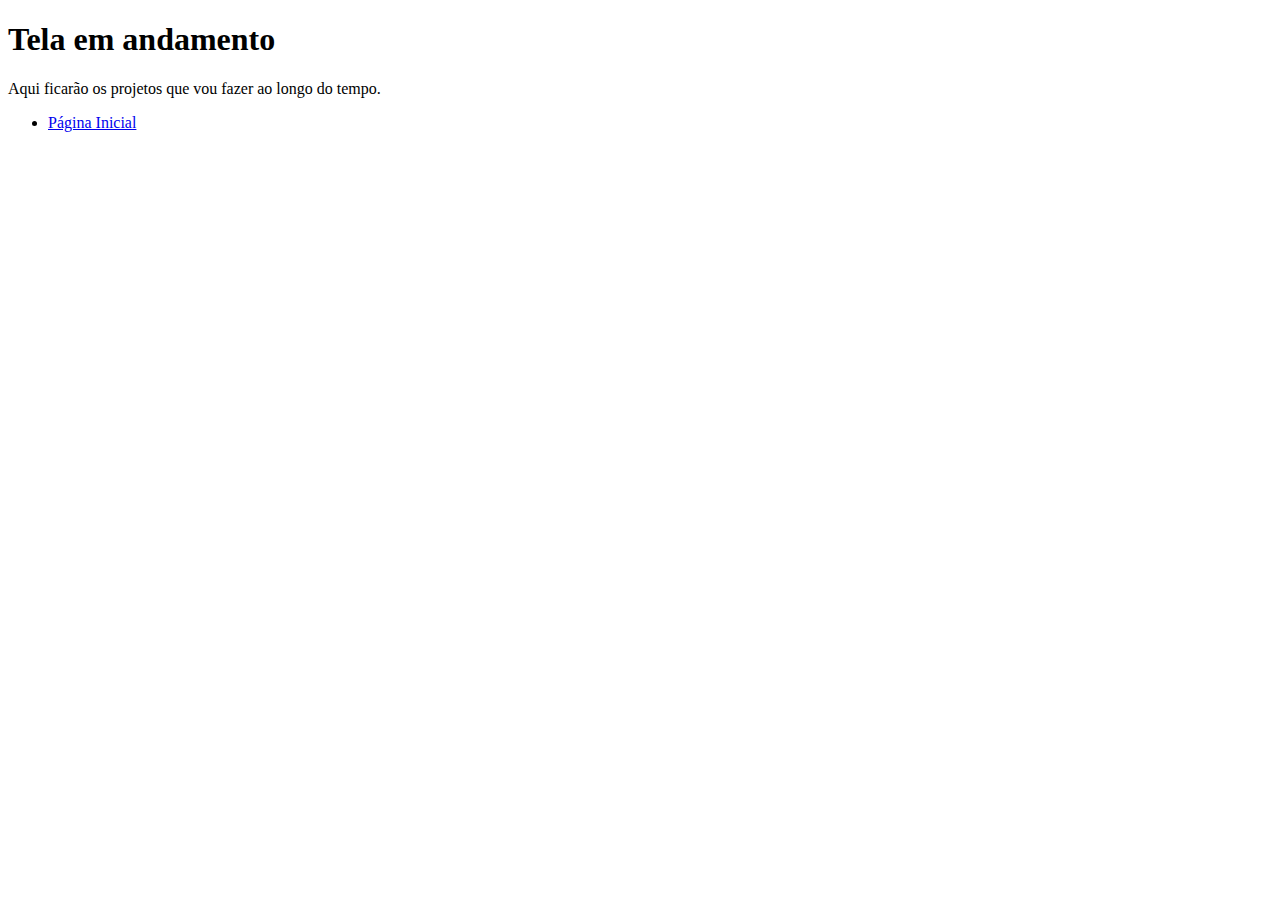
==== html/Projetos.html @ cfdb569a "Primeiro commit após reiniciar o repositório" ====
<!DOCTYPE html>
<html lang="en">
<head>
    <meta charset="UTF-8">
    <meta name="viewport" content="width=device-width, initial-scale=1.0">
    <title>Projetos</title>
    <link rel="stylesheet" href="../CSS/PrimeiroSite.css">
</head>
<body>
    <div class="pagpendente">
        <h1>Tela em andamento</h1>
        <p>
            Aqui ficarão os projetos que vou fazer ao longo do tempo.
        </p>
    </div>

    <nav >
        <ul class = "voltar">
            <li>
                <a class="linkbotao" href="../index.html">Página Inicial</a>
            </li>
        </ul>
    </nav>
    
    </body>
    </html>
    
    

</body>
</html>
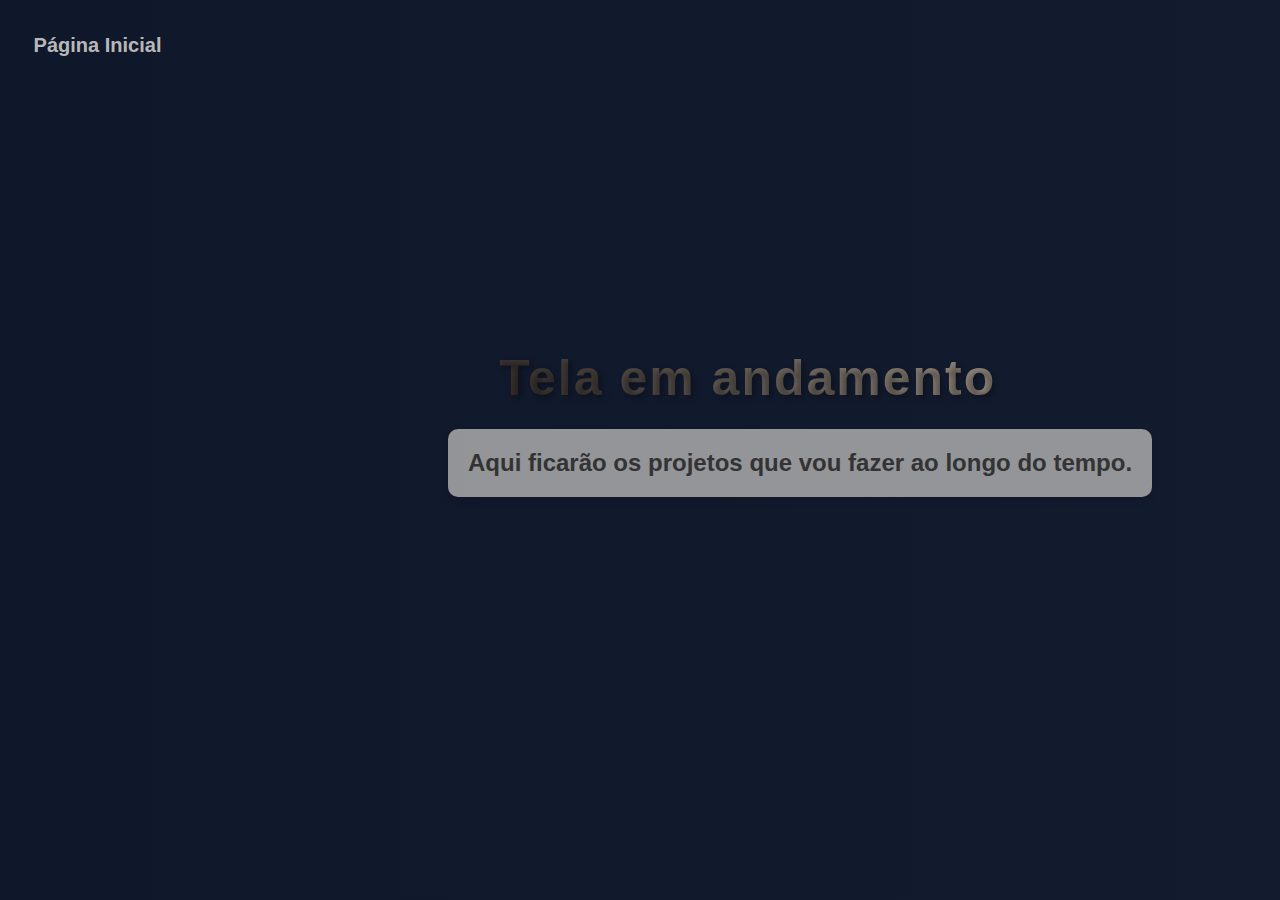
==== commit be93b07e: "Update Projetos.html" ====
--- a/html/Projetos.html
+++ b/html/Projetos.html
@@ -4,7 +4,7 @@
     <meta charset="UTF-8">
     <meta name="viewport" content="width=device-width, initial-scale=1.0">
     <title>Projetos</title>
-    <link rel="stylesheet" href="../CSS/PrimeiroSite.css">
+<link rel="stylesheet" href="../css/PrimeiroSite.css?v=2">
 </head>
 <body>
     <div class="pagpendente">
@@ -28,4 +28,4 @@
     
 
 </body>
-</html>+</html>
--- a/css/PrimeiroSite.css
+++ b/css/PrimeiroSite.css
@@ -0,0 +1,330 @@
+body {
+    /* Define um gradiente de fundo da esquerda para a direita com as cores #0f172a e #1e293b */
+    background: linear-gradient(to right, #0f172a, #1e293b);
+    /* Define a família da fonte como 'Poppins', com Arial e sans-serif como fallback */
+    font-family: 'Poppins', Arial, sans-serif;
+    /* Define a cor do texto como #e2e8f0 */
+    color: #e2e8f0;
+}
+
+h1 { /* Título principal*/
+    /* Define o peso da fonte como negrito */
+    font-weight: bold;
+    /* Define o tamanho da fonte como 50px */
+    font-size: 80px;
+    /* Herda o estilo da fonte do elemento pai */
+    font-style: inherit;
+    /* Alinha o texto à esquerda */
+    text-align:left;
+    /* Define o posicionamento como absoluto */
+    position: absolute;
+    /* Define a posição vertical como 12% da altura do elemento pai */
+    top: 12%;
+    /* Define a posição horizontal como 9.8% da largura do elemento pai */
+    left: 9.64%;
+}
+
+h2 { /*sub titulo*/
+    /* Define o tamanho da fonte como 20px */
+    font-size: 20px;
+    /* Herda o estilo da fonte do elemento pai */
+    font-style: inherit;
+    /* Define a cor do texto como #e2e8f0 */
+    color: #e2e8f0;
+    /* Alinha o texto à esquerda */
+    text-align:left;
+    /* Define o posicionamento como absoluto */
+    position: absolute;
+    /* Define a posição vertical como 21% da altura do elemento pai */
+    top: 21%;
+    /* Define a posição horizontal como 9.8% da largura do elemento pai */
+    left: 9.8%;
+}
+
+.center {
+    /* Define a altura da linha como 0.5 */
+    line-height: 0.5;
+}
+
+
+.center p{
+    /* Herda o estilo da fonte do elemento pai */
+    font-style: inherit;
+    /* Define o posicionamento como absoluto */
+    position: absolute;
+    /* Define a posição vertical como 25% da altura do elemento pai */
+    top: 25%;
+    /* Define a posição horizontal como 9.8% da largura do elemento pai */
+    left: 9.8%;
+    /* Define a altura da linha como 1.4 */
+    line-height: 1.4;
+    /* Define a cor do texto como #7a7a7a */
+    color: #7a7a7a;
+}
+
+.subpaginas{ /* Sub páginas */
+    /* Remove os marcadores de lista */
+    list-style-type: none;
+    /* Define o espaçamento interno como 20px em cima e embaixo e 50px nas laterais */
+    padding: 20px 50px;
+    /* Define o posicionamento como absoluto */
+    position: absolute;
+    /* Define a posição vertical como 45% da altura do elemento pai */
+    top: 45%;
+    /* Define a posição horizontal como 9.8% da largura do elemento pai */
+    left: 9.8%;
+    /* Define a altura da linha como 2.5 */
+    line-height:2.5;
+}
+
+.subpagina { /*links das sub páginas*/
+    /* Herda o estilo da fonte do elemento pai */
+    font-style: inherit;
+    /* Define o peso da fonte como negrito */
+    font-weight: bold ;
+    /* Define a cor do texto como #7a7a7a */
+    color: #b8b8b8;
+    /* Remove o sublinhado do texto */
+    text-decoration: none;
+    /* Define o tamanho da fonte como 20px */
+    font-size: 22px;
+    /* Define o espaçamento interno como 10px em cima e embaixo e 20px nas laterais */
+    padding: 10px 20px;
+}
+
+.subpagina:hover { /*efeito de hover nos links das sub páginas*/
+    /* Define a cor do texto como rgb(0, 217, 255) quando o mouse passa por cima */
+    color: rgb(0, 217, 255);
+    /* Remove o sublinhado do texto */
+    text-decoration: none;
+    /* Define o espaçamento interno como 20px em cima e embaixo e 30px nas laterais quando o mouse passa por cima */
+    padding: 20px 30px;
+}
+
+.textomim { /*texto sobre mim*/
+    /* Define o tamanho da fonte como 20px */
+    font-size: 23.5px;
+    /* Herda o estilo da fonte do elemento pai */
+    font-style: inherit;
+    /* Define a cor do texto como #9097a8 */
+    color: #9097a8;
+    /* Alinha o texto à esquerda */
+    text-align: justify;
+    /* Define o posicionamento como absoluto */
+    width: 40%;
+    position: absolute;
+    /* Define a posição vertical como 16% da altura do elemento pai */
+    top: 16%;
+    /* Define a posição horizontal como 50% da largura do elemento pai */
+    left: 50%;
+    /* Define a altura da linha como 1.5 */
+    line-height: 1.5;
+}
+
+footer img { /*imagens das redes sociais */
+    /* Define a largura da imagem como 40px */
+    width: 40px;
+    /* Define a altura da imagem como 40px */
+    height: 40px;
+    /* Inverte as cores da imagem */
+    filter: invert();
+    /* Define o posicionamento como relativo */
+    position: relative;
+    /* Define a opacidade como 0 */;
+    opacity: 20;
+    /* Adiciona uma transição de 0.5s para a propriedade opacity */
+    transition: opacity 0.5s;
+    
+}
+
+footer img:hover{
+    /* Define a opacidade como 1 quando o mouse passa por cima */
+    opacity: 0.5;
+    
+}
+
+footer { /*todo o rodapé*/
+    /* Define o display como flex */
+    display: flex;
+    /* Centraliza o conteúdo horizontalmente */
+    justify-content: center;
+    /* Define o posicionamento como absoluto */
+    position: absolute;
+    /* Define a posição vertical como 90% da altura do elemento pai */
+    top: 90%;
+    /* Define a posição horizontal como 9% da largura do elemento pai */
+    left: 9%;
+}
+
+.nomeredessociais {/*texto das imagens do rodapé*/
+    /* Centraliza o texto horizontalmente */
+    text-align: center;
+    /* Define a altura da linha como 0% */
+    line-height: 0%;
+    /* Define a largura como 100px */
+    width: 100px;
+    /* Define a cor do texto como rgb(247, 247, 247) */
+    color: rgb(247, 247, 247);
+    /* Remove os marcadores de lista */
+    list-style-type: none;
+    /* Remove o sublinhado do texto */
+    text-decoration: none;
+}
+
+.container {
+    /* Define o espaçamento interno como 50px nas laterais (erro de sintaxe) */
+    padding: px 50px;
+}
+
+.imagem-sub img { /*imagem das sub páginas*/ 
+    /* Define a largura da imagem como 300px */
+    width: 300px;
+    /* Define a altura da imagem como 300px */
+    height: 300px;
+    /* Define o posicionamento como absoluto */
+    position: absolute;
+    /* Define a posição vertical como 19% da altura do elemento pai */
+    top: 19%;
+    /* Define a posição horizontal como 9.8% da largura do elemento pai */
+    left: 9.8%;
+    /* Cria um círculo */
+    border-radius: 50%;
+    /* Define uma borda sólida de 5px com a cor #e2e8f0 */
+    border: 5px solid #e2e8f0;
+}
+
+
+.pagpendente h1 { 
+    position: absolute;
+    left: 39%;
+    top: 35%;
+
+}
+
+.pagpendente h1 {
+    background: linear-gradient(45deg, #302927, #948a7e);
+    -webkit-background-clip: text;
+    -webkit-text-fill-color: transparent;
+    animation: gradientMove 3s linear infinite;
+}
+
+.pagpendente p {
+    text-align: center;
+    font-size: 30px;
+    position: absolute;
+    left: 35%;
+    top: 45%;
+}
+
+.voltar {
+    text-decoration: none;
+    color: #7a7a7a;
+    /* Define a largura da imagem como 40px */
+    position: relative;
+    /* Define a opacidade como 0 */;
+    list-style-type: none;
+    position: absolute;
+    top: 2%;
+    left: -0.5%;
+    padding: 20 px 50px;
+    border-radius: ;
+}
+
+.linkbotao {
+    text-decoration: none;
+    font-size: 20px;
+    font-weight: bold;
+    color: #b8b8b8;
+    font-style: inherit;
+    border-radius: ;
+}
+
+.linkbotao:hover { /*efeito de hover nos links das sub páginas*/
+    /* Define a cor do texto como rgb(0, 217, 255) quando o mouse passa por cima */
+    color: rgb(0, 217, 255);
+    /* Remove o sublinhado do texto */
+    text-decoration: none;
+    /* Define o espaçamento interno como 20px em cima e embaixo e 30px nas laterais quando o mouse passa por cima */
+    padding: 20px 30px;
+    
+    
+}
+
+.pagpendente h1 { 
+    font-size: 50px;
+    text-shadow: 3px 3px 5px rgba(0, 0, 0, 0.3); 
+    letter-spacing: 2px; 
+    position: absolute;
+    animation: moveSide 5s linear infinite;
+}
+
+@keyframes moveSide {
+    0% { transform: translateX(-50px); }
+    50% { transform: translateX(50px); }
+    100% { transform: translateX(-50px); }
+}
+
+/* Efeito de pulsação no parágrafo */
+.pagpendente p {
+    font-size: 24px;
+    font-weight: bold;
+    color: #333;
+    padding: 20px;
+    border-radius: 10px;
+    background: rgba(180, 180, 180, 0.8);
+    box-shadow: 0 4px 6px rgba(0, 0, 0, 0.1);
+    max-width: 80%;
+    text-align: center;
+    animation: pulse 2s infinite;
+}
+
+@keyframes pulse {
+    0% { transform: scale(1); opacity: 1; }
+    50% { transform: scale(1.05); opacity: 0.8; }
+    100% { transform: scale(1); opacity: 1; }
+}
+
+/* Fundo com efeito de movimento infinito */
+body {
+    background-size: 400% 400%;
+    animation: backgroundMove 8s infinite alternate;
+}
+
+@keyframes backgroundMove {
+    0% { background-position: 0% 50%; }
+    100% { background-position: 100% 50%; }
+}
+
+/* Efeito de brilho (glow) nas imagens e textos do footer */
+.footer-highlight img {
+    filter: invert(1) drop-shadow(0 0 10px rgba(0, 217, 255, 0.8));
+    transition: all 0.5s ease-in-out;
+}
+
+.footer-highlight p {
+    color: rgb(0, 217, 255); /* Cor ciano destacada */
+    transition: all 0.5s ease-in-out;
+}
+
+/* Efeito volta ao normal depois de 2 segundos */
+.footer-normal img {
+    filter: invert(1);
+    transition: all 0.5s ease-in-out;
+}
+
+.footer-normal p {
+    color: rgb(247, 247, 247); /* Volta para a cor original */
+    transition: all 0.5s ease-in-out;
+}
+
+
+
+
+
+
+
+
+
+
+
+
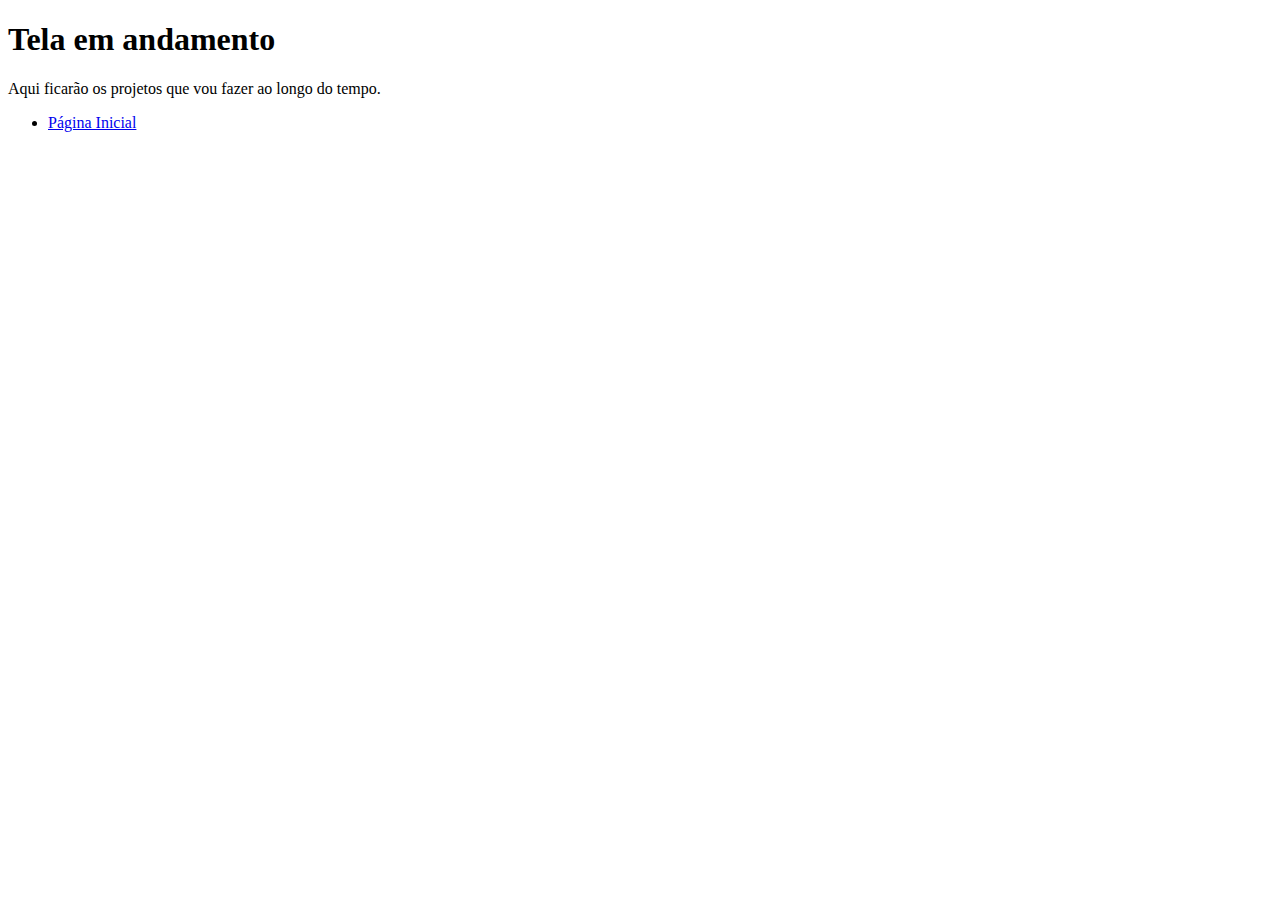
==== commit 3fa56ea4: "Update Projetos.html" ====
--- a/html/Projetos.html
+++ b/html/Projetos.html
@@ -4,7 +4,7 @@
     <meta charset="UTF-8">
     <meta name="viewport" content="width=device-width, initial-scale=1.0">
     <title>Projetos</title>
-<link rel="stylesheet" href="../css/PrimeiroSite.css?v=2">
+    <link rel="stylesheet" href="../CSS/PrimeiroSite.css">
 </head>
 <body>
     <div class="pagpendente">
@@ -17,7 +17,7 @@
     <nav >
         <ul class = "voltar">
             <li>
-                <a class="linkbotao" href="../index.html">Página Inicial</a>
+                <a class="linkbotao" href="PrimeiroSite.html">Página Inicial</a>
             </li>
         </ul>
     </nav>
